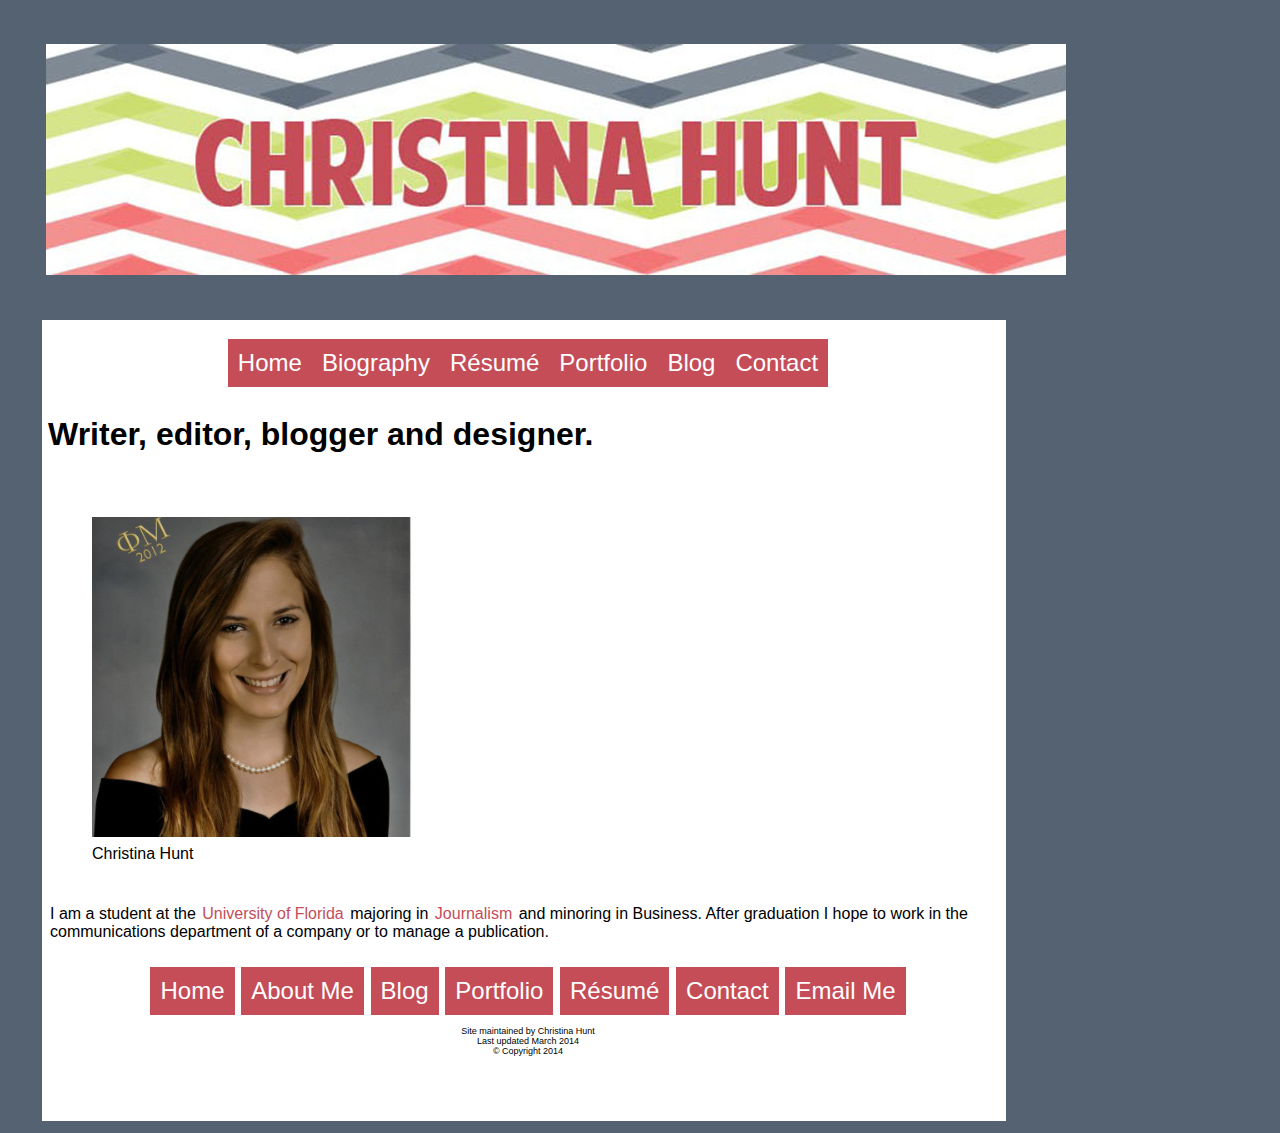
==== index.html @ 4184efb4 "uploaded content to portfolio and worked on css" ====
<!DOCTYPE html>
<html lang="en">
        
<head><!--Begin Head -->
	<meta charset="utf-8" />
	<title>Christina Hunt Journalist </title>
    <link rel="stylesheet" href="css/style.css" type="text/css" />
	</head>
<!--End Head -->
    
<!--Begin Body -->
<body background="css/background.jpg" bgcolor="#556270">
    <!--figured out how to make background show up with this website http://www.echoecho.com/htmlbackgrounds02.htm*-->
	<header role="banner"> <!--Created header in Indesign -->
        <img src="css/banner.jpg"><!--my banner with name goes here -->
	</header>
	
	<div id="background"> 
	</div><!--Closes Background image div -->
	
	<div id="wrapper">
	<aside>
	<nav role="navigation">	
		<ul class="nav">
			<li><a href="index.html">Home</a></li>
			<li><a href="about.html">Biography</a></li>
			<li><a href="resume.html">Résumé</a></li>
            <li><a href="portfolio.html">Portfolio</a></li>
			<li><a href="blog.html">Blog</a></li>
			<li><a href="contact.html">Contact</a></li>
		</ul>
	</nav>
	</aside>
		
	<article> <!--width will be 90% and will be on white background and then have patterned background behind that which will cover entire page behind it-->

<h1>Writer, editor, blogger and designer.</h1>
        <br>
	<div id="CompositePicture"> <!--Seperate div is to make the caption line up with the bottom of the photo -->
	<figure class="left">
		<img src="img/profilepicture.jpg" width="320" height="320" alt="Profile Picture Christina Hunt" title="Profile Picture Christina Hunt" />
		<figcaption>Christina Hunt</figcaption>
	</figure>
	</div><!--close profile picture div -->
	<section><!--To get content to right of photo -->
	<p>I am a student at the <a href="http://www.ufl.edu" target="_blank">University of Florida</a> majoring in <a href="http://www.jou.ufl.edu" target="_blank">Journalism</a> and minoring in Business. After graduation I hope to work in the communications department of a company or to manage a publication.</p>
	</section>
	</article>
        
<footer>
	<nav role=”navigation”>
		<a href=”index.html”>Home</a>
		<a href=”about.html”>About Me</a>
		<a href=”blog.html”>Blog</a>
		<a href=”portfolio.html”>Portfolio</a>
		<a href=”resume.html”>Résumé</a>
		<a href=”contact.html”>Contact</a>
		<a class=”footerclear” href=mailto:christinamhunt@ufl.edu>Email Me</a>
		<p>Site maintained by Christina Hunt
		<br>Last updated March 2014
		<br>&copy; Copyright 2014</p>
		</nav>
	</footer>
</div><!-- close wrapper -->
</body>
---- css/style.css ----
* {
        padding:2px;
        font-family: Helvetica, Georgia, Arial;
}

/*Background for site created in Photoshop*/
#background {
    position:fixed;
    top: 0;
    left: 0;
    min-width:100%;
    min-height:100%;
    z-index: -1;
    background-image:url(css/background.jpg);
}
    
/*header*/

header	{
	background-image:url(css/banner.jpg); 
	width:960px;
	height:213px;
	margin-left:30px;   
	margin-right:30px; 
	margin-bottom:15px;
    padding-bottom:50px;
    padding-top:30px;
	}
	
        
/*wrapper*/

#wrapper {
        width:960px;
        margin-left:30px;
        margin-right:30px;
        background-color:white;
        padding-bottom:50px;
        padding-top:15px;
}

/*styles for links learned how to do this on http://stackoverflow.com/questions/18839582/center-a-horizontal-css-menu*/

a   {
    color:#C44D58; /*#C44D58 will match header*/
    text-decoration:none;
}

article a:visited, a:focus {
    color:#556270;
    text-decoration:none;
}

/*My top navigation*/    

nav {
	width:960px;
	font-size:24px;
    text-align:center;
    list-style:none;
    border:1px;
	}

nav a {
	display:inline-block;
	color:white;
	background-color:#C44D58;
	text-decoration:none;
	padding:10px;
	}
    
 nav a:hover,a:focus {
	color:black;
	text-decoration:none;
	background-color:#ff6b6b;
	}

nav p {
	line-height:-2px;
	font-size:9px;
	text-indent:0px;
	}        

/*looked up how to do horizontal nav on two websites but only got it to stay horizontal if I leave all of the following in even though I only had to do the navs above for the footer and it worked*/


nav ul ul {
    display:none;
}

nav ul li:hover > ul {
    display: block;
}

nav ul {
    list-style: none;
    margin:0;
    padding:0;
    display: inline-block;
    vertical-align:top;
}

nav ul li {
    float:left;
    margin:0;
    padding:0;
}

nav ul li:hover a {
    color#000000;
    ]

        
/*Photos*/
img {        
        margin:0 5% 0 5%;
        width:90%;
        
        }
        
img.center {
        display:block;
        margin-left:auto;
        margin-right:auto;
        padding:10px;
        }

.left {
	margin-right:15px;
	float:left;
	}
		
.right {
	margin-left:15px;
	float:right;
	}

    #CompositePicture 	{ /*For photo on index.html*/
	width:210px;
	font-size:11px;
	}

/*Lists*/

        article ul	{ /*indent list*/
    list-style-position:inside;
    text-indent:20px;
    color: #f88379;
    font-style:italic;
    padding:10px
	}

/*this will make the bullet points #f88379 coral and the text will still be black*/
        
article ul span	{
	color:black;	
	}

/*contact.html css*/
/*I need a space around each contact link*/
article a.space	{
	padding:10px;
	}
/*Got all of the links center and line up horizontally and made boxes*/
article p.indent	{
	text-align:center;
	margin-top:20px;
	margin-bottom:20px;
	}
    
    /*Headings*/

article {
    margin:30px 30px 10px 30px;
        }

h1 {
    font-size:30px;
    margin-bottom:5px;
    font-style:normal;
    margin-top:10px;
    color:red;
        }
h2 {
    font-size:24px;
    padding:2px;
    margin-left:10px;
        }

h3 {
    font-size:18px;
    padding:2px;
    line-height:1.3;
    margin-left:20px;
    margin-bottom:20px;
    color:red;
        }
        
    section {
        margin-left:210px;
        }
    
    section.center { /*note here about centering content*/
        margin-left:auto;
        margin-right:auto;
        text-align:center;
        }

p {
        font-family:arial, helvetica, sans-serif;
        font-size:14px;
        line-height:24px;
        text-indent:20px;
        margin:10px;
        }
        
       
/*Footer Navigation */
footer nav {
	width:960px;
	font-size:11px;
    text-align:center;
    list-style:none;
	}

footer nav a {
	display:inline-block;
	color:white;
	background-color:#f88379;
	text-decoration:none;
	padding:5px;
	}
    
    footer nav a:hover,a:focus {
	color:black;
	text-decoration:none;
	background-color:#31b7b1;
	}

footer nav p {
/*for text inside footer navigation */
	line-height:-2px;
	font-size:9px;
	text-indent:0px;
	}        

/*can't get this CSS to show up on my html pages when I look at live preview right now. Need to rewatch CSS videos*/
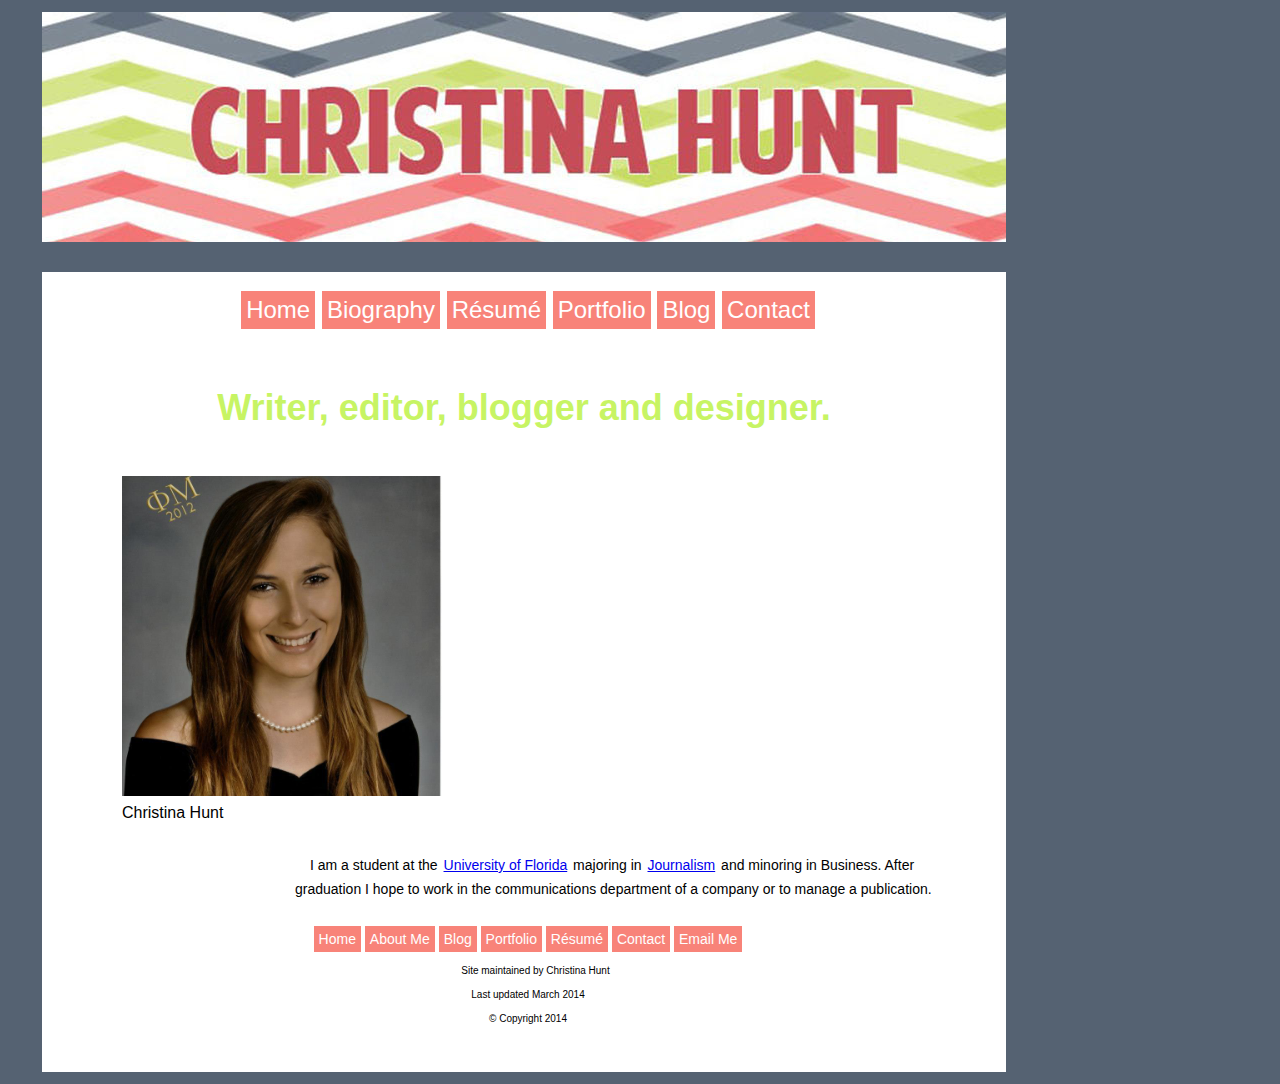
==== commit e48ff2a5: "fixed css header so it lines up with body and separated links in top nav to match footer nav and add" ====
--- a/index.html
+++ b/index.html
@@ -4,7 +4,7 @@
 <head><!--Begin Head -->
 	<meta charset="utf-8" />
 	<title>Christina Hunt Journalist </title>
-    <link rel="stylesheet" href="css/style.css" type="text/css" />
+    <link rel="stylesheet" href="styles.css" type="text/css" />
 	</head>
 <!--End Head -->
     
@@ -12,7 +12,6 @@
 <body background="css/background.jpg" bgcolor="#556270">
     <!--figured out how to make background show up with this website http://www.echoecho.com/htmlbackgrounds02.htm*-->
 	<header role="banner"> <!--Created header in Indesign -->
-        <img src="css/banner.jpg"><!--my banner with name goes here -->
 	</header>
 	
 	<div id="background"> 
@@ -20,18 +19,16 @@
 	
 	<div id="wrapper">
 	<aside>
-	<nav role="navigation">	
-		<ul class="nav">
-			<li><a href="index.html">Home</a></li>
-			<li><a href="about.html">Biography</a></li>
-			<li><a href="resume.html">Résumé</a></li>
-            <li><a href="portfolio.html">Portfolio</a></li>
-			<li><a href="blog.html">Blog</a></li>
-			<li><a href="contact.html">Contact</a></li>
-		</ul>
+	<nav role="nav">	
+			<a href="index.html">Home</a>
+			<a href="biography.html">Biography</a>
+			<a href="resume.html">Résumé</a>
+            <a href="portfolio.html">Portfolio</a>
+			<a href="blog.html">Blog</a>
+			<a href="contact.html">Contact</a>
 	</nav>
 	</aside>
-		
+                
 	<article> <!--width will be 90% and will be on white background and then have patterned background behind that which will cover entire page behind it-->
 
 <h1>Writer, editor, blogger and designer.</h1>
--- a/styles.css
+++ b/styles.css
@@ -0,0 +1,154 @@
+* {
+        padding:2px;
+        font-family: Helvetica, Georgia, Arial;
+}
+
+/*Background for site created in Photoshop*/
+#background {
+    position:fixed;
+    top: 0;
+    left: 0;
+    min-width:100%;
+    min-height:100%;
+    z-index: -1;
+    background-image:url(css/background.jpg);
+}
+    
+/*header*/
+
+
+header	{
+	background-image:url(css/banner.jpg); 
+	width:960px;
+	height:150px;
+	margin-left:30px;   
+	margin-right:30px; 
+	margin-bottom:30px;
+    padding-bottom:50px;
+    padding-top:30px;
+	}
+
+/*header still acting funky need to fix it and also need to make higher quality header*/
+
+/*wrapper*/
+
+#wrapper {
+    width:960px;
+    margin-left:30px;
+    margin-right:30px;
+    background-color:white;
+    padding-top:15px;
+    padding-bottom:30px;
+}
+
+/*headlines*/
+
+article {
+    margin: 30px 30px 10px 30px;
+}
+
+h1 {
+    font-size:36px;
+    font-style:none;
+    text-align:center;
+    margin-top:20px;
+    margin-bottom:5px;
+    color:#C7F464;
+}
+
+h2 {
+    font-size:24px;
+    font-style:normal;
+    margin-top:10px;
+    margin-bottom:2px;
+    text-indent:15px;
+    color:#556270;
+}
+
+h3 {
+    font-size:16px;
+    font-style:normal;
+    margin-top:-1px;
+    margin-bottom:5px;
+    text-indent:15px;
+    color:#000000;
+}
+
+h4 {
+    font-size:12px;
+    font-style:normal;
+    margin-top:-1px;
+    margin-bottom:5px;
+    text-indent:15px;
+    color:#C44D58;
+}
+
+p {
+    font-family:arial, helvetica, sans-serif;
+    font-size:14px;
+    line-height:24px;
+    text-indent:15px;
+    margin:5px;
+}
+
+section {
+    margin-left:210px;
+}
+
+/*top navigation*/
+
+nav {
+    width:960px;
+    font-size:24px;
+    text-align:center;
+    list-style:none;
+}
+
+nav a {
+    display:inline-block;
+    color:white;
+    background-color:#f88379;
+    text-decoration:none;
+    padding:5px;
+}
+
+/*list styles*/
+
+article ul {
+    list-style-position:inside;
+    font-style:normal;
+    color:#C44D58;
+    margin-bottom:20px;
+}
+
+/*footer navigation*/
+
+footer nav {
+    width:960px;
+    font-size:14px;
+    text-align:center;
+    list-style:none;
+}
+
+footer nav a {
+    display:inline-block;
+    color:white;
+    background-color:#f88379;
+    text-decoration:none;
+    padding:5px;
+}
+
+/*this will make footer nav dark pink when you scroll over it*/
+
+footer nav a:hover,a:focus {
+    color:#000000;
+    text-decoration:none;
+    background-color:#C44D58;
+}
+
+/*make copyright and site maintained part of footer smaller*/
+
+footer nav p {
+    line-height:-1px;
+    font-size:10px;
+}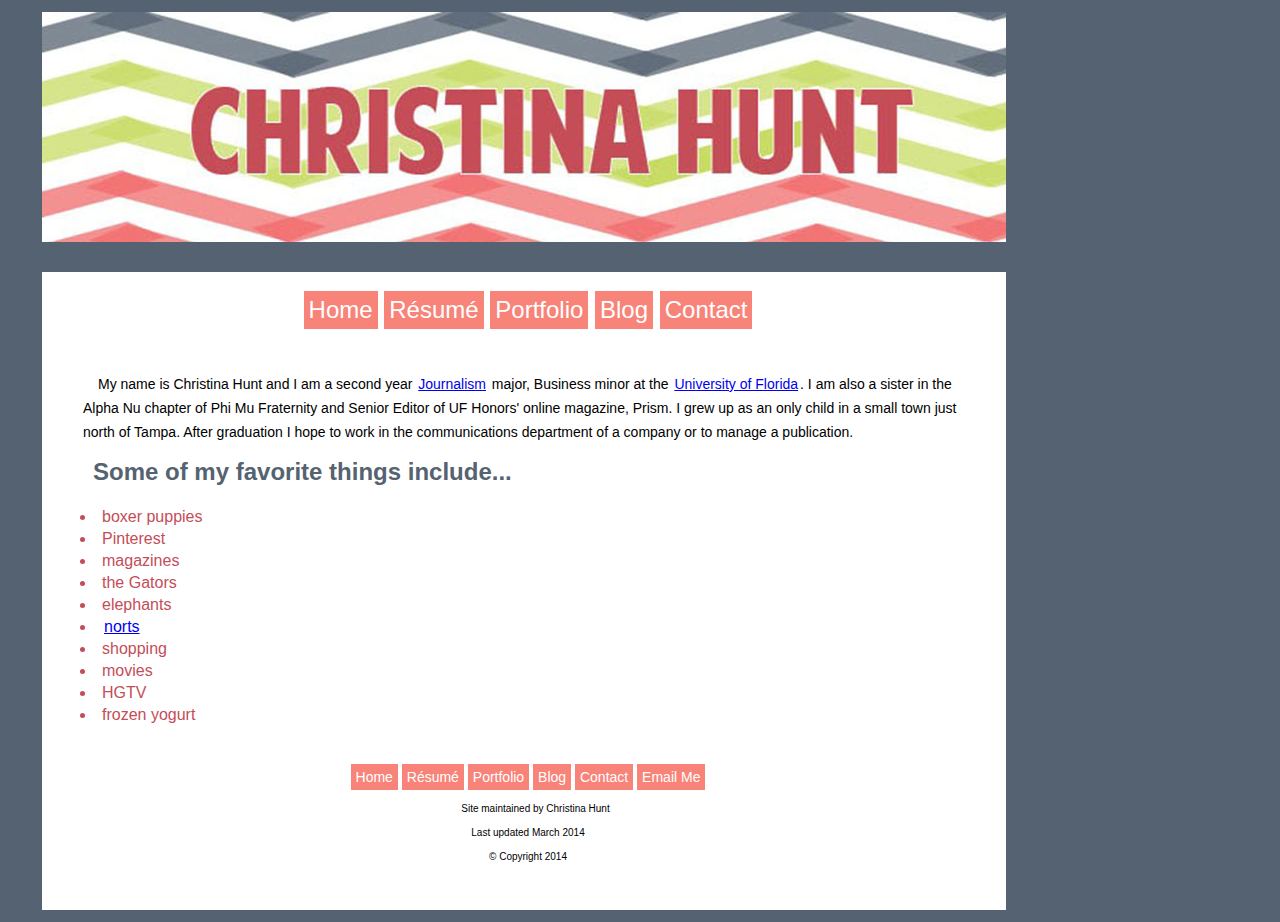
==== commit c8ac7812: "combined bio page with index and deleted bio, fixed nag links to reflect change in pages" ====
--- a/index.html
+++ b/index.html
@@ -21,7 +21,6 @@
 	<aside>
 	<nav role="nav">	
 			<a href="index.html">Home</a>
-			<a href="biography.html">Biography</a>
 			<a href="resume.html">Résumé</a>
             <a href="portfolio.html">Portfolio</a>
 			<a href="blog.html">Blog</a>
@@ -29,30 +28,34 @@
 	</nav>
 	</aside>
                 
-	<article> <!--width will be 90% and will be on white background and then have patterned background behind that which will cover entire page behind it-->
+	<article> 
+        
+        <p>My name is Christina Hunt and I am a second year <a href="http://www.jou.ufl.edu" target="_blank">Journalism</a> major, Business minor at the <a href="http://www.ufl.edu" target="_blank">University of Florida</a>. I am also a sister in the Alpha Nu chapter of Phi Mu Fraternity and Senior Editor of UF Honors' online magazine, Prism. I grew up as an only child in a small town just north of Tampa. After graduation I hope to work in the communications department of a company or to manage a publication.</p>
 
-<h1>Writer, editor, blogger and designer.</h1>
-        <br>
-	<div id="CompositePicture"> <!--Seperate div is to make the caption line up with the bottom of the photo -->
-	<figure class="left">
-		<img src="img/profilepicture.jpg" width="320" height="320" alt="Profile Picture Christina Hunt" title="Profile Picture Christina Hunt" />
-		<figcaption>Christina Hunt</figcaption>
-	</figure>
-	</div><!--close profile picture div -->
-	<section><!--To get content to right of photo -->
-	<p>I am a student at the <a href="http://www.ufl.edu" target="_blank">University of Florida</a> majoring in <a href="http://www.jou.ufl.edu" target="_blank">Journalism</a> and minoring in Business. After graduation I hope to work in the communications department of a company or to manage a publication.</p>
-	</section>
+<h2>Some of my favorite things include...</h2>
+<ul>
+<li>boxer puppies</li>
+<li>Pinterest</li>
+<li>magazines</li>
+<li>the Gators</li>
+<li>elephants</li>
+<li><a href="http://www.urbandictionary.com/define.php?term=norts" target="_blank" title="Norts Definition">norts</a></li>
+<li>shopping</li>
+<li>movies</li>
+<li>HGTV</li>
+<li>frozen yogurt</li>        
+</ul>
 	</article>
+        
         
 <footer>
 	<nav role=”navigation”>
 		<a href=”index.html”>Home</a>
-		<a href=”about.html”>About Me</a>
+        <a href=”resume.html”>Résumé</a>
+        <a href=”portfolio.html”>Portfolio</a>
 		<a href=”blog.html”>Blog</a>
-		<a href=”portfolio.html”>Portfolio</a>
-		<a href=”resume.html”>Résumé</a>
 		<a href=”contact.html”>Contact</a>
-		<a class=”footerclear” href=mailto:christinamhunt@ufl.edu>Email Me</a>
+		<a class=”footerclear” href=mailto:christinamhunt@ufl.edu>Email Me</a> <!--do I still need this email me link if I put one on my contact page? -->
 		<p>Site maintained by Christina Hunt
 		<br>Last updated March 2014
 		<br>&copy; Copyright 2014</p>
--- a/styles.css
+++ b/styles.css
@@ -1,6 +1,6 @@
 * {
         padding:2px;
-        font-family: Helvetica, Georgia, Arial;
+        font-family: optima, arial, sans-serif;
 }
 
 /*Background for site created in Photoshop*/
@@ -84,7 +84,6 @@
 }
 
 p {
-    font-family:arial, helvetica, sans-serif;
     font-size:14px;
     line-height:24px;
     text-indent:15px;
@@ -96,6 +95,8 @@
 }
 
 /*top navigation*/
+
+/*tried to learn how to make horizontal links for nav on http://stackoverflow.com/questions/18839582/center-a-horizontal-css-menu but only the bottom one would separate, but found way to make it work on http://csswizardry.com/2011/01/create-a-centred-horizontal-navigation/*/
 
 nav {
     width:960px;
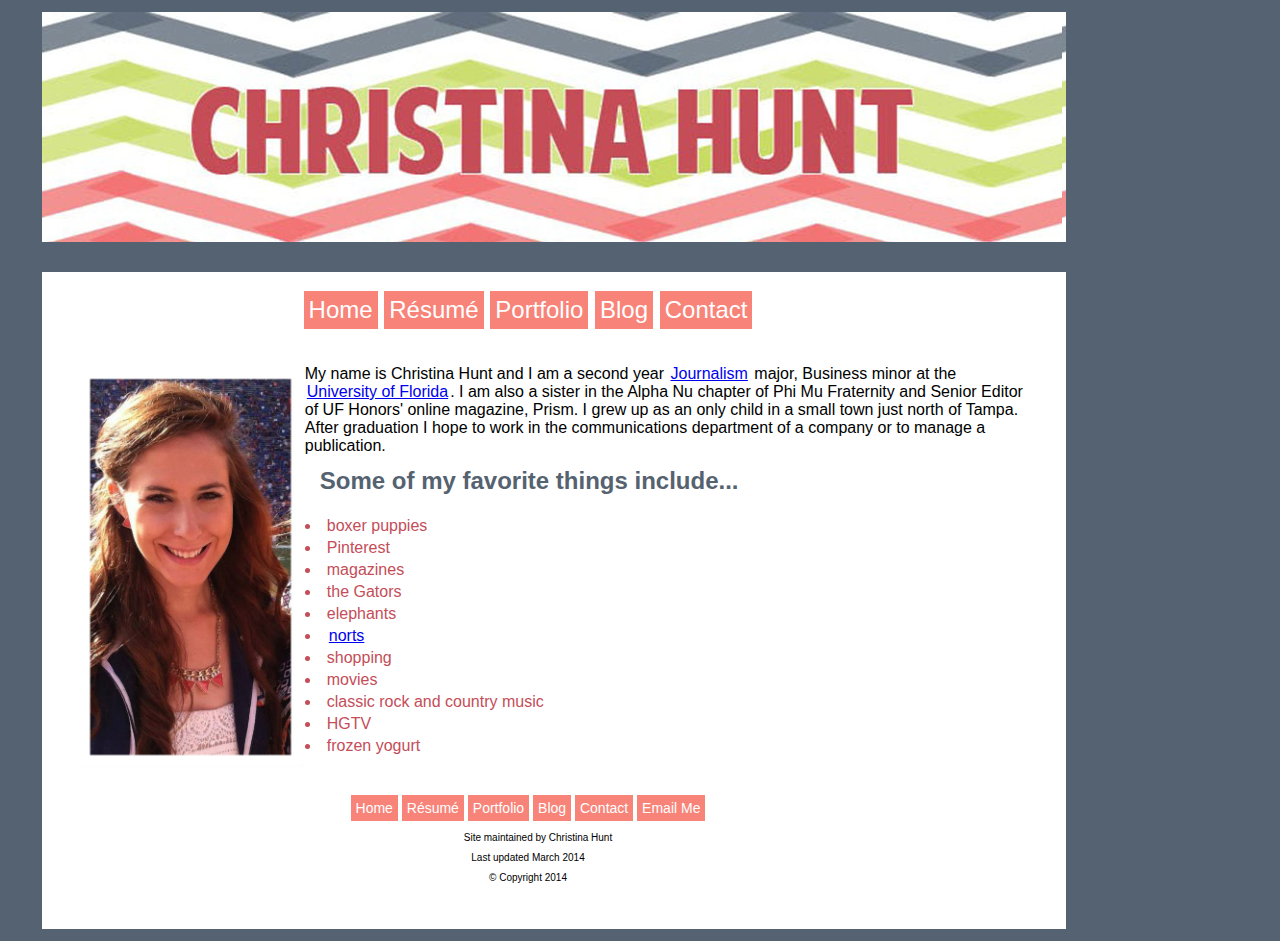
==== commit 04c52aa1: "fixed contact icons and profile pic on index.html" ====
--- a/index.html
+++ b/index.html
@@ -30,7 +30,7 @@
                 
 	<article> 
         
-        <p>My name is Christina Hunt and I am a second year <a href="http://www.jou.ufl.edu" target="_blank">Journalism</a> major, Business minor at the <a href="http://www.ufl.edu" target="_blank">University of Florida</a>. I am also a sister in the Alpha Nu chapter of Phi Mu Fraternity and Senior Editor of UF Honors' online magazine, Prism. I grew up as an only child in a small town just north of Tampa. After graduation I hope to work in the communications department of a company or to manage a publication.</p>
+<img src="img/aboutme.jpg" align="left" width:"200px" height="400px" alt"Christina Hunt Profile Picture" title="Christina Hunt Profile Picture"/> My name is Christina Hunt and I am a second year <a href="http://www.jou.ufl.edu" target="_blank">Journalism</a> major, Business minor at the <a href="http://www.ufl.edu" target="_blank">University of Florida</a>. I am also a sister in the Alpha Nu chapter of Phi Mu Fraternity and Senior Editor of UF Honors' online magazine, Prism. I grew up as an only child in a small town just north of Tampa. After graduation I hope to work in the communications department of a company or to manage a publication.
 
 <h2>Some of my favorite things include...</h2>
 <ul>
@@ -42,11 +42,11 @@
 <li><a href="http://www.urbandictionary.com/define.php?term=norts" target="_blank" title="Norts Definition">norts</a></li>
 <li>shopping</li>
 <li>movies</li>
+<li>classic rock and country music</li>
 <li>HGTV</li>
 <li>frozen yogurt</li>        
 </ul>
-	</article>
-        
+	</article> 
         
 <footer>
 	<nav role=”navigation”>
@@ -61,5 +61,5 @@
 		<br>&copy; Copyright 2014</p>
 		</nav>
 	</footer>
-</div><!-- close wrapper -->
-</body>+</body>
+    </div><!-- close wrapper -->--- a/styles.css
+++ b/styles.css
@@ -19,13 +19,14 @@
 
 header	{
 	background-image:url(css/banner.jpg); 
-	width:960px;
+	width:1020px;
 	height:150px;
 	margin-left:30px;   
 	margin-right:30px; 
 	margin-bottom:30px;
     padding-bottom:50px;
     padding-top:30px;
+    align-content:center
 	}
 
 /*header still acting funky need to fix it and also need to make higher quality header*/
@@ -33,7 +34,7 @@
 /*wrapper*/
 
 #wrapper {
-    width:960px;
+    width:1020px;
     margin-left:30px;
     margin-right:30px;
     background-color:white;
@@ -85,8 +86,8 @@
 
 p {
     font-size:14px;
-    line-height:24px;
-    text-indent:15px;
+    line-height:20px;
+    text-indent:20px;
     margin:5px;
 }
 
@@ -122,6 +123,14 @@
     margin-bottom:20px;
 }
 
+article a {
+    list-style-position:inherit;
+    margin-bottom:20px;
+    text-align:center;
+}
+
+
+
 /*footer navigation*/
 
 footer nav {
@@ -147,6 +156,7 @@
     background-color:#C44D58;
 }
 
+
 /*make copyright and site maintained part of footer smaller*/
 
 footer nav p {
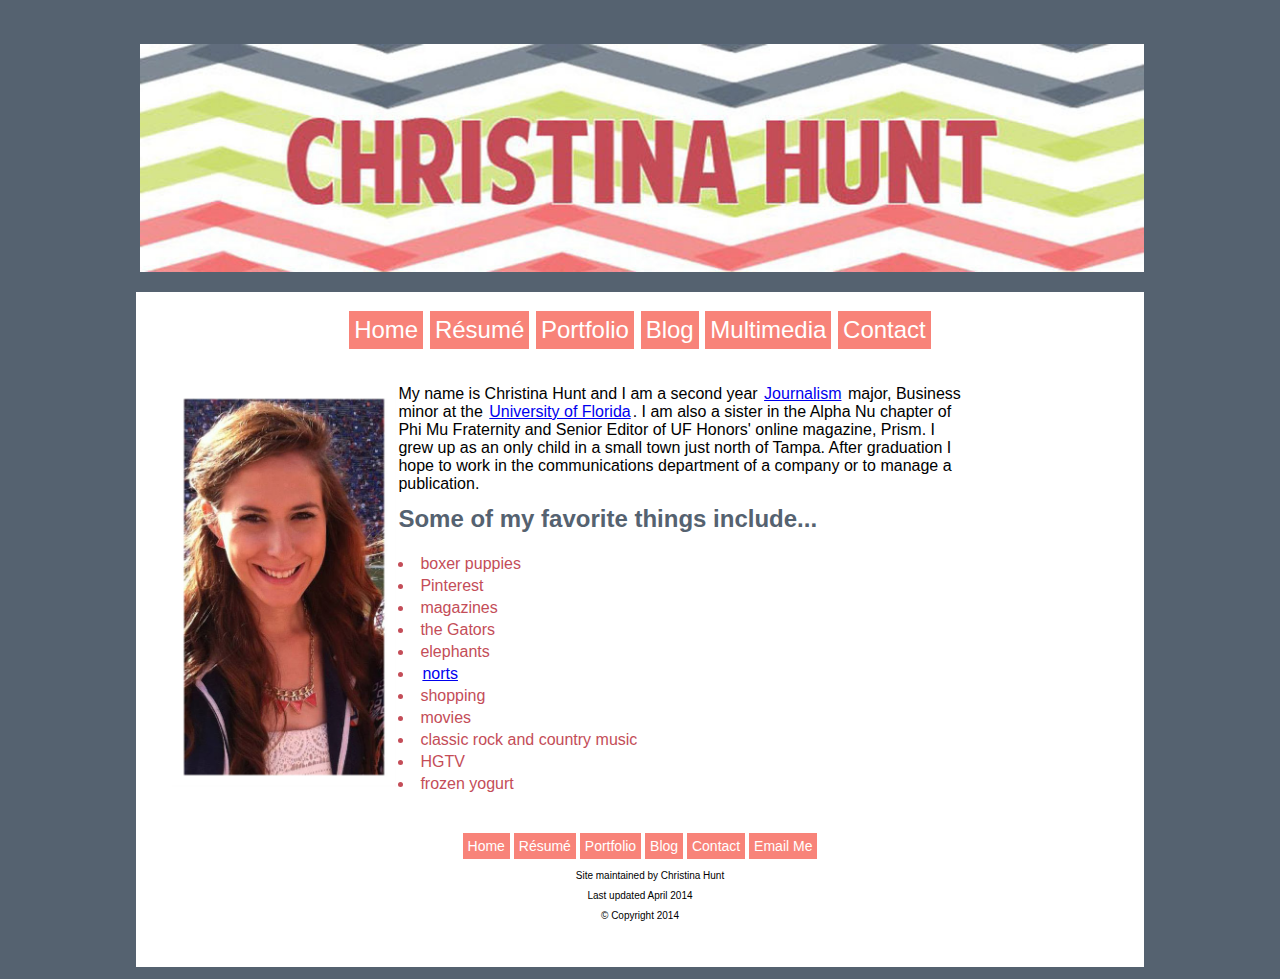
==== commit 0e2fb35b: "added multimedia and embedded video" ====
--- a/index.html
+++ b/index.html
@@ -9,9 +9,9 @@
 <!--End Head -->
     
 <!--Begin Body -->
-<body background="css/background.jpg" bgcolor="#556270">
+<body bgcolor="#556270">
     <!--figured out how to make background show up with this website http://www.echoecho.com/htmlbackgrounds02.htm*-->
-	<header role="banner"> <!--Created header in Indesign -->
+	<header role="banner"> <img src="css/banner.jpg" width="100%"> <!--Created header in Indesign -->
 	</header>
 	
 	<div id="background"> 
@@ -24,6 +24,7 @@
 			<a href="resume.html">Résumé</a>
             <a href="portfolio.html">Portfolio</a>
 			<a href="blog.html">Blog</a>
+            <a href="multimedia.html">Multimedia</a>
 			<a href="contact.html">Contact</a>
 	</nav>
 	</aside>
@@ -57,7 +58,7 @@
 		<a href=”contact.html”>Contact</a>
 		<a class=”footerclear” href=mailto:christinamhunt@ufl.edu>Email Me</a> <!--do I still need this email me link if I put one on my contact page? -->
 		<p>Site maintained by Christina Hunt
-		<br>Last updated March 2014
+		<br>Last updated April 2014
 		<br>&copy; Copyright 2014</p>
 		</nav>
 	</footer>
--- a/styles.css
+++ b/styles.css
@@ -8,25 +8,23 @@
     position:fixed;
     top: 0;
     left: 0;
-    min-width:100%;
+    max-width:100%;
     min-height:100%;
     z-index: -1;
-    background-image:url(css/background.jpg);
 }
     
 /*header*/
 
 
 header	{
-	background-image:url(css/banner.jpg); 
-	width:1020px;
+	max-width:80%;
 	height:150px;
-	margin-left:30px;   
-	margin-right:30px; 
-	margin-bottom:30px;
+	margin-left:auto;   
+	margin-right:auto; 
+	margin-bottom:50px;
     padding-bottom:50px;
     padding-top:30px;
-    align-content:center
+    align-content:center;
 	}
 
 /*header still acting funky need to fix it and also need to make higher quality header*/
@@ -34,9 +32,9 @@
 /*wrapper*/
 
 #wrapper {
-    width:1020px;
-    margin-left:30px;
-    margin-right:30px;
+    max-width:80%;
+    margin-left:auto;
+    margin-right:auto;
     background-color:white;
     padding-top:15px;
     padding-bottom:30px;
@@ -46,6 +44,7 @@
 
 article {
     margin: 30px 30px 10px 30px;
+    max-width:80%;
 }
 
 h1 {
@@ -62,7 +61,7 @@
     font-style:normal;
     margin-top:10px;
     margin-bottom:2px;
-    text-indent:15px;
+    text-indent:0px;
     color:#556270;
 }
 
@@ -95,24 +94,36 @@
     margin-left:210px;
 }
 
+iframe {
+    align-content:center;
+}
+
 /*top navigation*/
 
 /*tried to learn how to make horizontal links for nav on http://stackoverflow.com/questions/18839582/center-a-horizontal-css-menu but only the bottom one would separate, but found way to make it work on http://csswizardry.com/2011/01/create-a-centred-horizontal-navigation/*/
 
 nav {
-    width:960px;
+    max-width:100%;
     font-size:24px;
     text-align:center;
-    list-style:none;
 }
 
 nav a {
     display:inline-block;
     color:white;
     background-color:#f88379;
+    text-align:center;
     text-decoration:none;
     padding:5px;
 }
+
+nav a:hover,a:focus {
+    color:#000000;
+    text-decoration:none;
+    background-color:#C44D58;
+    text-align:center;
+}
+
 
 /*list styles*/
 
@@ -134,13 +145,14 @@
 /*footer navigation*/
 
 footer nav {
-    width:960px;
+    max-width:100%;
     font-size:14px;
     text-align:center;
     list-style:none;
 }
 
 footer nav a {
+    max-width:100%;
     display:inline-block;
     color:white;
     background-color:#f88379;
@@ -154,6 +166,7 @@
     color:#000000;
     text-decoration:none;
     background-color:#C44D58;
+    text-align:center;
 }
 
 
@@ -162,4 +175,5 @@
 footer nav p {
     line-height:-1px;
     font-size:10px;
+    text-align:center;
 }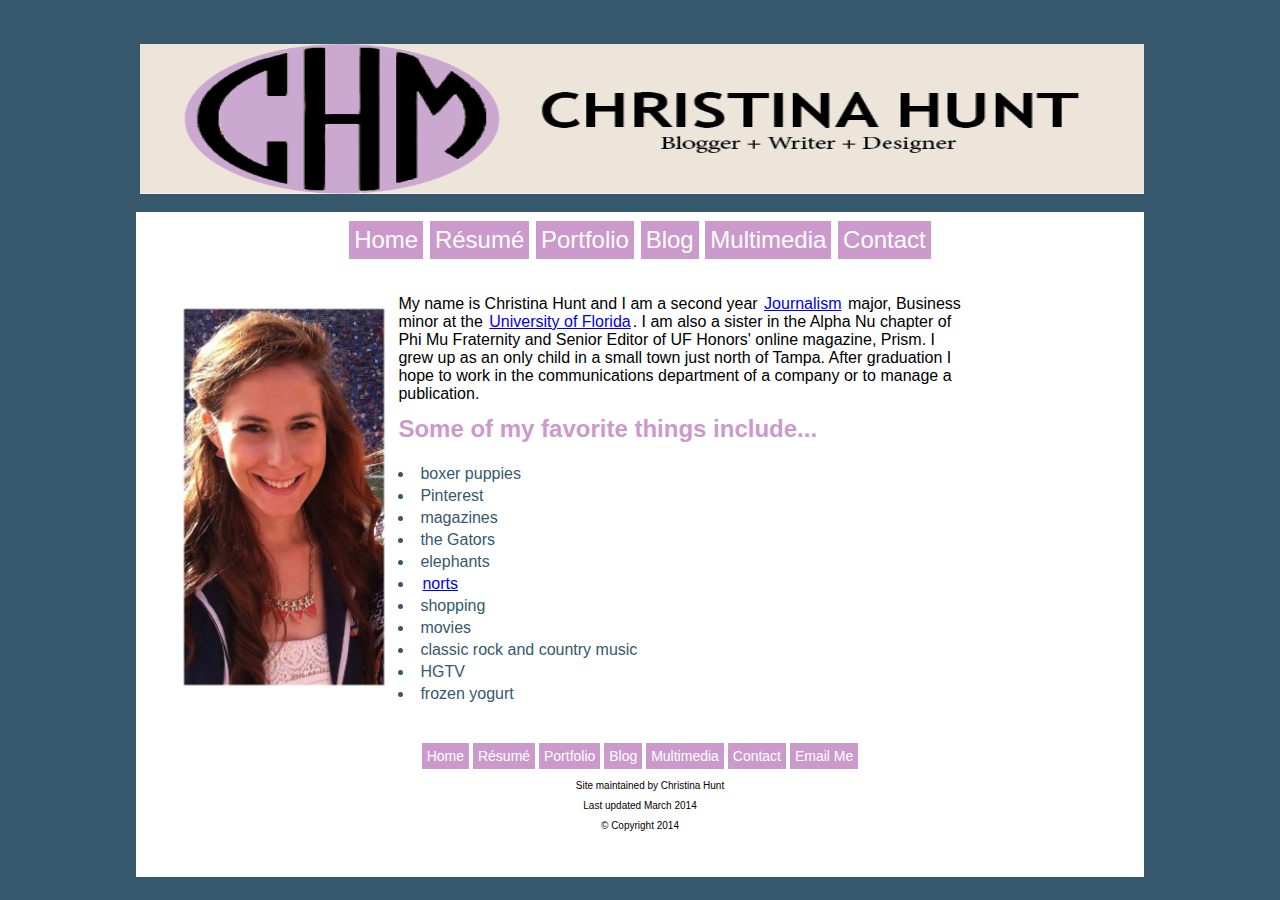
==== commit c0e312f8: "fixed banner and footer nav" ====
--- a/index.html
+++ b/index.html
@@ -9,9 +9,9 @@
 <!--End Head -->
     
 <!--Begin Body -->
-<body bgcolor="#556270">
+<body bgcolor="#35586C">
     <!--figured out how to make background show up with this website http://www.echoecho.com/htmlbackgrounds02.htm*-->
-	<header role="banner"> <img src="css/banner.jpg" width="100%"> <!--Created header in Indesign -->
+	<header role="banner"> <img src="img/banner.png" width="100%" height="100%"> <!--Created header in Indesign, stretched on actual website on purpose -->
 	</header>
 	
 	<div id="background"> 
@@ -49,18 +49,21 @@
 </ul>
 	</article> 
         
-<footer>
+     <footer>
 	<nav role=”navigation”>
 		<a href=”index.html”>Home</a>
         <a href=”resume.html”>Résumé</a>
         <a href=”portfolio.html”>Portfolio</a>
 		<a href=”blog.html”>Blog</a>
+        <a href="multimedia.html">Multimedia</a>
 		<a href=”contact.html”>Contact</a>
 		<a class=”footerclear” href=mailto:christinamhunt@ufl.edu>Email Me</a> <!--do I still need this email me link if I put one on my contact page? -->
 		<p>Site maintained by Christina Hunt
-		<br>Last updated April 2014
+		<br>Last updated March 2014
 		<br>&copy; Copyright 2014</p>
 		</nav>
 	</footer>
-</body>
+
+
+</html>
     </div><!-- close wrapper -->--- a/styles.css
+++ b/styles.css
@@ -3,7 +3,7 @@
         font-family: optima, arial, sans-serif;
 }
 
-/*Background for site created in Photoshop*/
+/*Background for site changed to hex#*/
 #background {
     position:fixed;
     top: 0;
@@ -21,13 +21,11 @@
 	height:150px;
 	margin-left:auto;   
 	margin-right:auto; 
-	margin-bottom:50px;
-    padding-bottom:50px;
+	margin-bottom:10px;
+    padding-bottom:10px;
     padding-top:30px;
     align-content:center;
 	}
-
-/*header still acting funky need to fix it and also need to make higher quality header*/
 
 /*wrapper*/
 
@@ -35,8 +33,8 @@
     max-width:80%;
     margin-left:auto;
     margin-right:auto;
-    background-color:white;
-    padding-top:15px;
+    background-color:#FFFFFF;
+    padding-top:5px;
     padding-bottom:30px;
 }
 
@@ -45,6 +43,7 @@
 article {
     margin: 30px 30px 10px 30px;
     max-width:80%;
+    align-content:center;
 }
 
 h1 {
@@ -53,7 +52,7 @@
     text-align:center;
     margin-top:20px;
     margin-bottom:5px;
-    color:#C7F464;
+    color:#35586C;
 }
 
 h2 {
@@ -62,7 +61,7 @@
     margin-top:10px;
     margin-bottom:2px;
     text-indent:0px;
-    color:#556270;
+    color:#CC99CC;
 }
 
 h3 {
@@ -80,7 +79,7 @@
     margin-top:-1px;
     margin-bottom:5px;
     text-indent:15px;
-    color:#C44D58;
+    color:#000000;
 }
 
 p {
@@ -94,7 +93,8 @@
     margin-left:210px;
 }
 
-iframe {
+.center {
+    margin:0 auto;
     align-content:center;
 }
 
@@ -111,16 +111,16 @@
 nav a {
     display:inline-block;
     color:white;
-    background-color:#f88379;
+    background-color:#CC99CC;
     text-align:center;
     text-decoration:none;
     padding:5px;
 }
 
 nav a:hover,a:focus {
-    color:#000000;
+    color:#FFFFFF;
     text-decoration:none;
-    background-color:#C44D58;
+    background-color:#35586C;
     text-align:center;
 }
 
@@ -130,7 +130,7 @@
 article ul {
     list-style-position:inside;
     font-style:normal;
-    color:#C44D58;
+    color:#35586C;
     margin-bottom:20px;
 }
 
@@ -155,7 +155,7 @@
     max-width:100%;
     display:inline-block;
     color:white;
-    background-color:#f88379;
+    background-color:#CC99CC;
     text-decoration:none;
     padding:5px;
 }
@@ -163,9 +163,9 @@
 /*this will make footer nav dark pink when you scroll over it*/
 
 footer nav a:hover,a:focus {
-    color:#000000;
+    color:#FFFFFF;
     text-decoration:none;
-    background-color:#C44D58;
+    background-color:#35586C;
     text-align:center;
 }
 
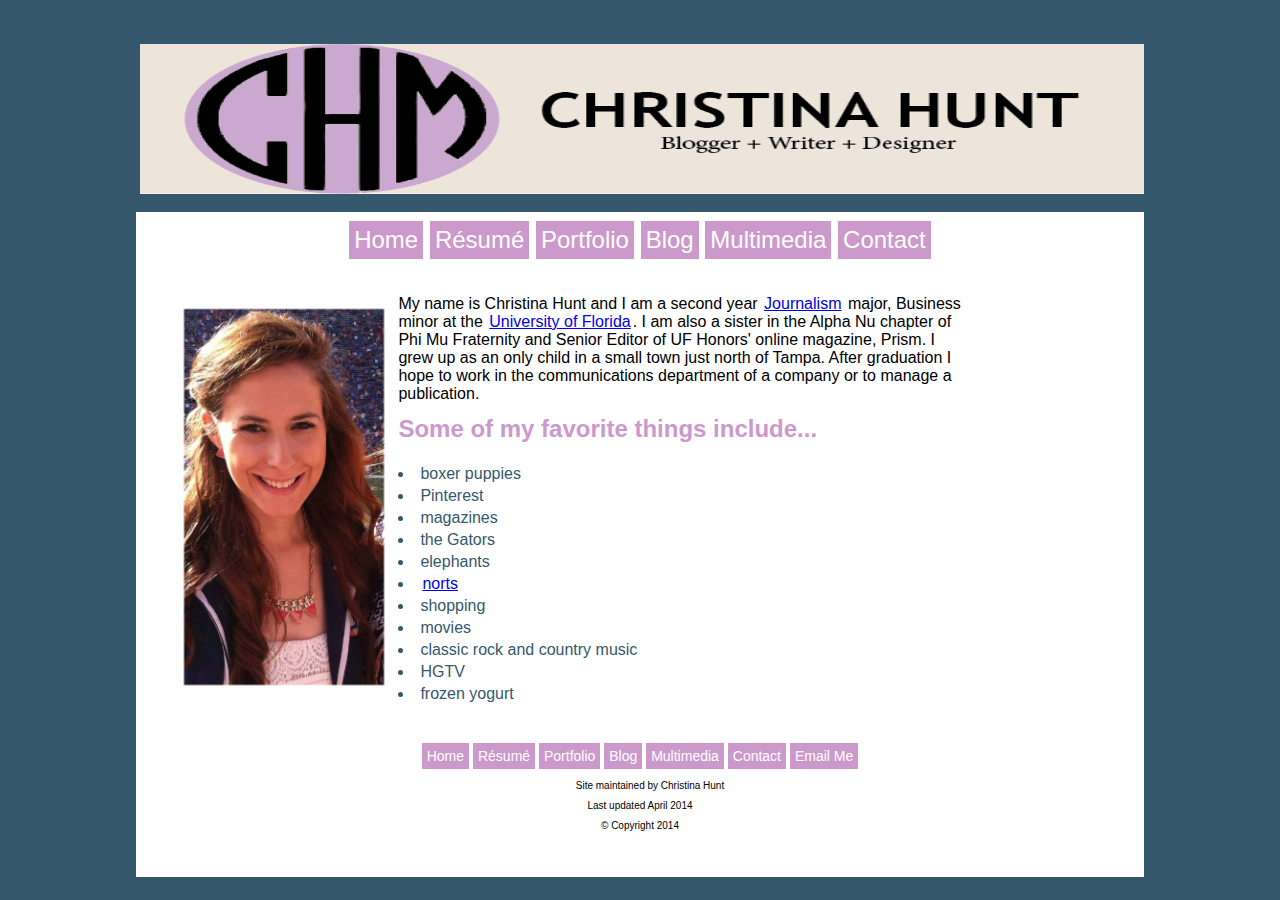
==== commit 12d1e77a: "fixed site copyright" ====
--- a/index.html
+++ b/index.html
@@ -59,7 +59,7 @@
 		<a href=”contact.html”>Contact</a>
 		<a class=”footerclear” href=mailto:christinamhunt@ufl.edu>Email Me</a> <!--do I still need this email me link if I put one on my contact page? -->
 		<p>Site maintained by Christina Hunt
-		<br>Last updated March 2014
+		<br>Last updated April 2014
 		<br>&copy; Copyright 2014</p>
 		</nav>
 	</footer>
